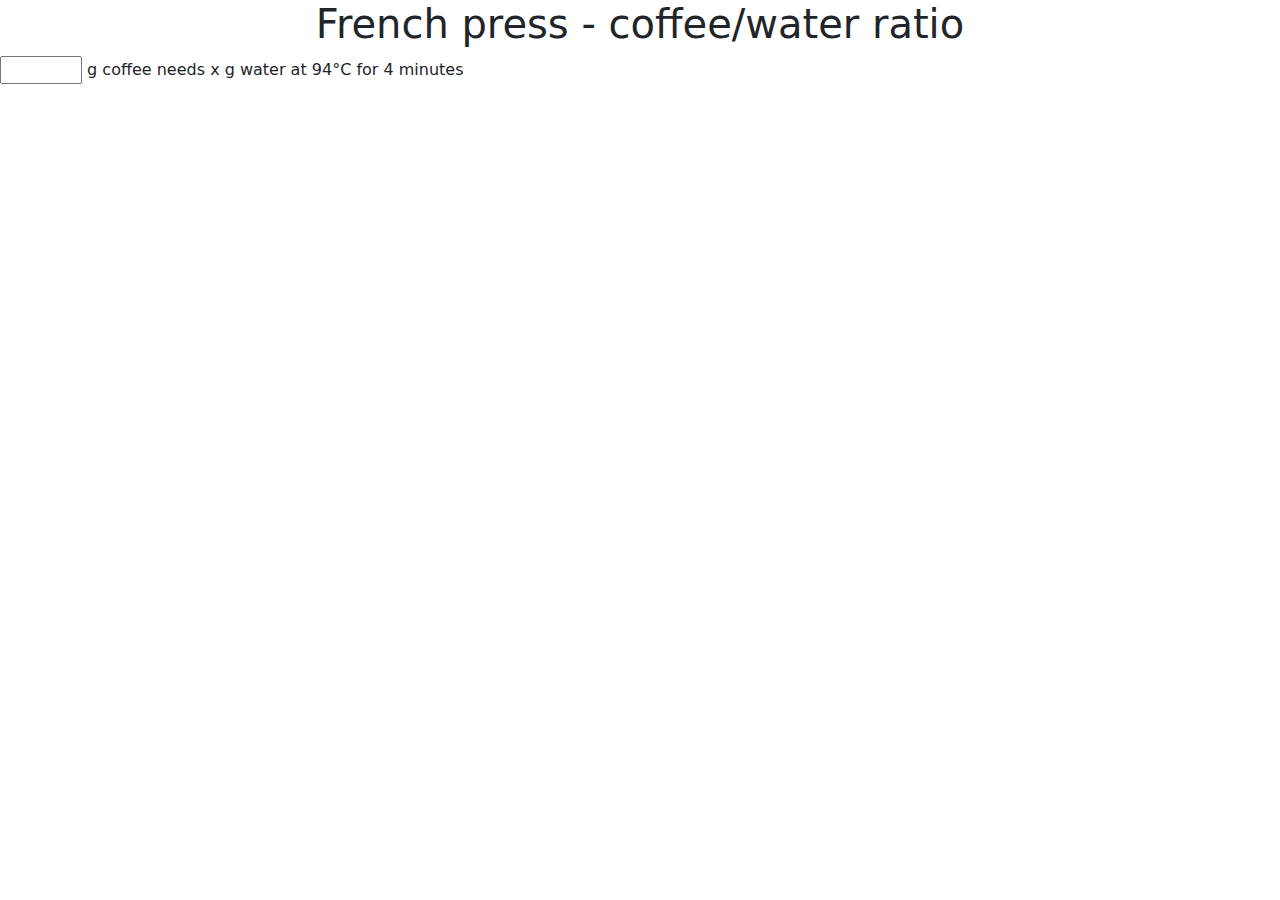
==== french_press.html @ eb77046e "Base of the app ready" ====
<!DOCTYPE html>
<html lang="en">

<head>
  <meta charset="UTF-8">
  <meta name="viewport" content="width=device-width, initial-scale=1.0">
  <link href="https://cdn.jsdelivr.net/npm/bootstrap@5.3.3/dist/css/bootstrap.min.css" rel="stylesheet"
    integrity="sha384-QWTKZyjpPEjISv5WaRU9OFeRpok6YctnYmDr5pNlyT2bRjXh0JMhjY6hW+ALEwIH" crossorigin="anonymous">
  <link href="styles.css" rel="stylesheet">
  <title>French Press</title>
</head>

<body>

  <header>
    <div class="jumbotron text-center">
      <h1>French press - coffee/water ratio</h1>
    </div>
  </header>

  <form oninput="water_mass.value=parseInt(coffee_mass.value) / 16 * 250">
    <input type="text" id="mass" name="coffee_mass" size="5">
    <label for="coffee_mass">g coffee needs</label>
    <output name="water_mass" default="0">x</output>
    g water at 94°C for 4 minutes
  </form>


</body>

</html>
---- styles.css ----
* {
    margin: 0;
    padding: 0;
}

img {
    width: 100%;
    height: auto;
}


a {
    text-decoration: none;
}
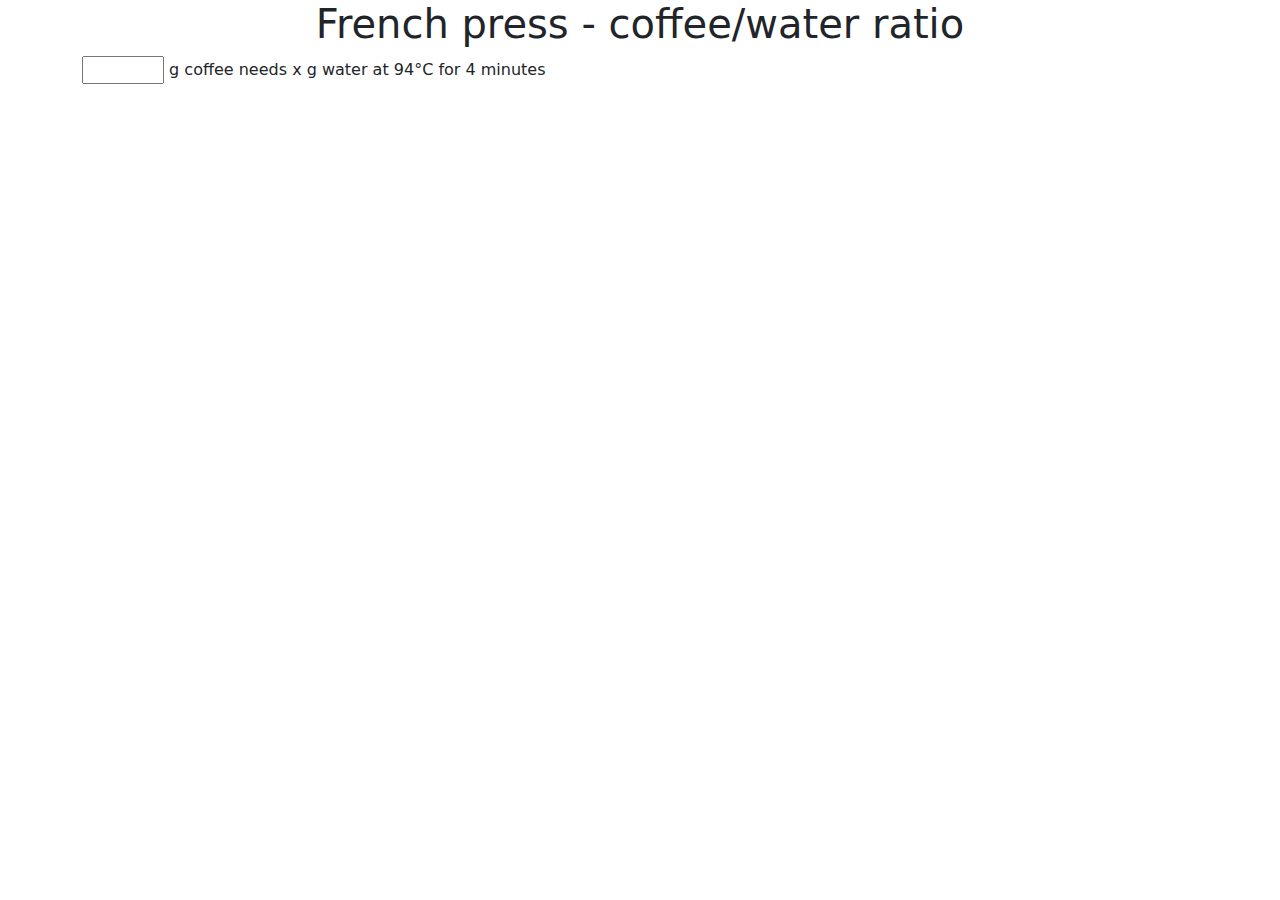
==== commit a136c1b3: "Addition of containers" ====
--- a/french_press.html
+++ b/french_press.html
@@ -17,13 +17,15 @@
       <h1>French press - coffee/water ratio</h1>
     </div>
   </header>
-
-  <form oninput="water_mass.value=parseInt(coffee_mass.value) / 16 * 250">
-    <input type="text" id="mass" name="coffee_mass" size="5">
-    <label for="coffee_mass">g coffee needs</label>
-    <output name="water_mass" default="0">x</output>
-    g water at 94°C for 4 minutes
-  </form>
+  
+  <div class="container">
+    <form oninput="water_mass.value=parseInt(coffee_mass.value) / 16 * 250">
+      <input type="text" id="mass" name="coffee_mass" size="5">
+      <label for="coffee_mass">g coffee needs</label>
+      <output name="water_mass" default="0">x</output>
+      g water at 94°C for 4 minutes
+    </form>
+  </div>
 
 
 </body>
